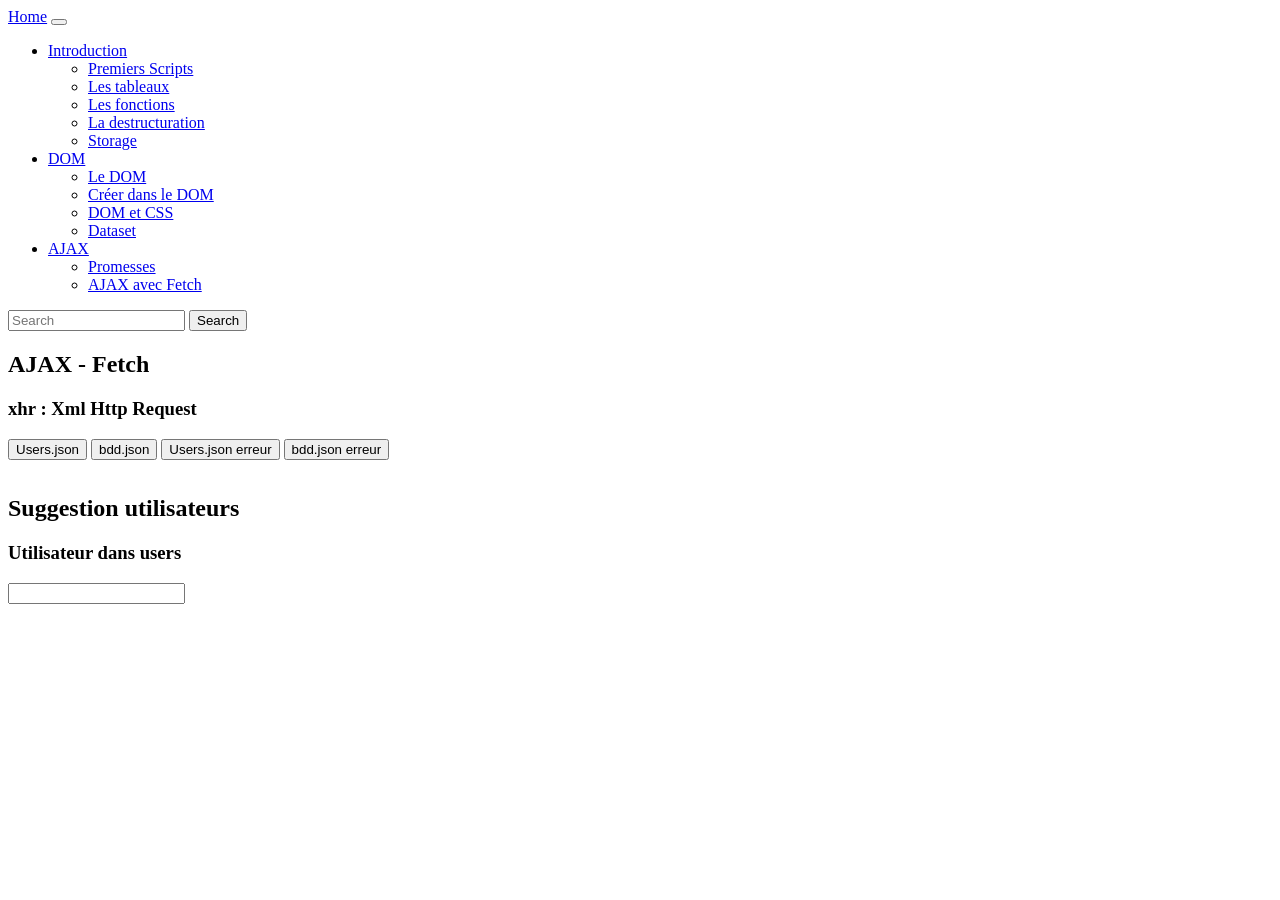
==== ajax/fetch.html @ efc770c7 "AJAX : fetch p-1" ====
<!DOCTYPE html>
<html lang="fr">

<head>
    <meta charset="UTF-8">
    <meta name="viewport" content="width=device-width, initial-scale=1.0">
    <title>Formation Javascript Ecmascript</title>
    <link rel="stylesheet" href="../css/bootstrap.css" />
    <script src="../js/bootstrap.bundle.js"></script>
    <script src="../js/script.js"></script>
    <script>
        loaded(function () {
            
        });
    </script>
</head>

<body>
    <nav class="navbar navbar-expand-lg bg-light">
        <div class="container-fluid">
            <a class="navbar-brand" href="../">Home</a>
            <button class="navbar-toggler" type="button" data-bs-toggle="collapse"
                data-bs-target="#navbarSupportedContent" aria-controls="navbarSupportedContent" aria-expanded="false"
                aria-label="Toggle navigation">
                <span class="navbar-toggler-icon"></span>
            </button>
            <div class="collapse navbar-collapse" id="navbarSupportedContent">
                <ul class="navbar-nav me-auto mb-2 mb-lg-0">
                    <li class="nav-item dropdown">
                        <a class="nav-link dropdown-toggle" href="#" role="button" data-bs-toggle="dropdown"
                            aria-expanded="false">
                            Introduction
                        </a>
                        <ul class="dropdown-menu">
                            <li><a class="dropdown-item" href="../introduction/index.html">Premiers Scripts</a></li>
                            <li><a class="dropdown-item" href="../introduction/tableaux.html">Les tableaux</a></li>
                            <li><a class="dropdown-item" href="../introduction/fonctions.html">Les fonctions</a></li>
                            <li><a class="dropdown-item" href="../introduction/destructuration.html">La
                                    destructuration</a></li>
                            <li><a class="dropdown-item" href="../introduction/storage.html">Storage</a></li>
                        </ul>
                    </li>
                    <li class="nav-item dropdown">
                        <a class="nav-link dropdown-toggle" href="#" role="button" data-bs-toggle="dropdown"
                            aria-expanded="false">
                            DOM
                        </a>
                        <ul class="dropdown-menu">
                            <li><a class="dropdown-item" href="../dom/index.html">Le DOM</a></li>
                            <li><a class="dropdown-item" href="../dom/dom.html">Créer dans le DOM</a></li>
                            <li><a class="dropdown-item" href="../dom/css.html">DOM et CSS</a></li>
                            <li><a class="dropdown-item" href="../dom/dataset.html">Dataset</a></li>
                        </ul>
                    </li>
                    <li class="nav-item dropdown">
                        <a class="nav-link dropdown-toggle" href="#" role="button" data-bs-toggle="dropdown"
                            aria-expanded="false">
                            AJAX
                        </a>
                        <ul class="dropdown-menu">
                            <li><a class="dropdown-item" href="../ajax/index.html">Promesses</a></li>
                            <li><a class="dropdown-item" href="../ajax/fetch.html">AJAX avec Fetch</a></li>
                        </ul>
                    </li>
                </ul>
                <form class="d-flex" role="search">
                    <input class="form-control me-2" type="search" placeholder="Search" aria-label="Search">
                    <button class="btn btn-outline-success" type="submit">Search</button>
                </form>
            </div>
        </div>
    </nav>
    <main class="container">
        <section class="row">
            <article class="col-lg-8">
                <header>
                    <h2>
                        AJAX - Fetch
                    </h2>
                </header>
                <main>
                    <h3>xhr : Xml Http Request</h3>
                    <p>
                        <button class="btn btn-secondary btn-sm read" data-url="../resource/users.json">
                            Users.json
                        </button>
                        <button class="btn btn-secondary btn-sm read" data-url="../resource/bdd.json">
                            bdd.json
                        </button> 
                        <button class="btn btn-secondary btn-sm read" data-url="../resources/users.json">
                            Users.json erreur
                        </button>
                        <button class="btn btn-secondary btn-sm read" data-url="../resources/bdd.json">
                            bdd.json erreur
                        </button>
                    </p>
                    <table id="result" class="table table-striped">
                        <thead class="table-dark">
                            
                        </thead>
                        <tbody>

                        </tbody>
                    </table>
                </main>
            </article>
            <article class="col-lg-4">
                <header>
                    <h2>Suggestion utilisateurs</h2>
                </header>
                <main>
                    <h3>Utilisateur dans users</h3>
                    <p>
                        <input type="text" id="searchUser" value="" class="form-control" />
                    </p>
                </main>
            </article>
        </section>
    </main>
</body>

</html>
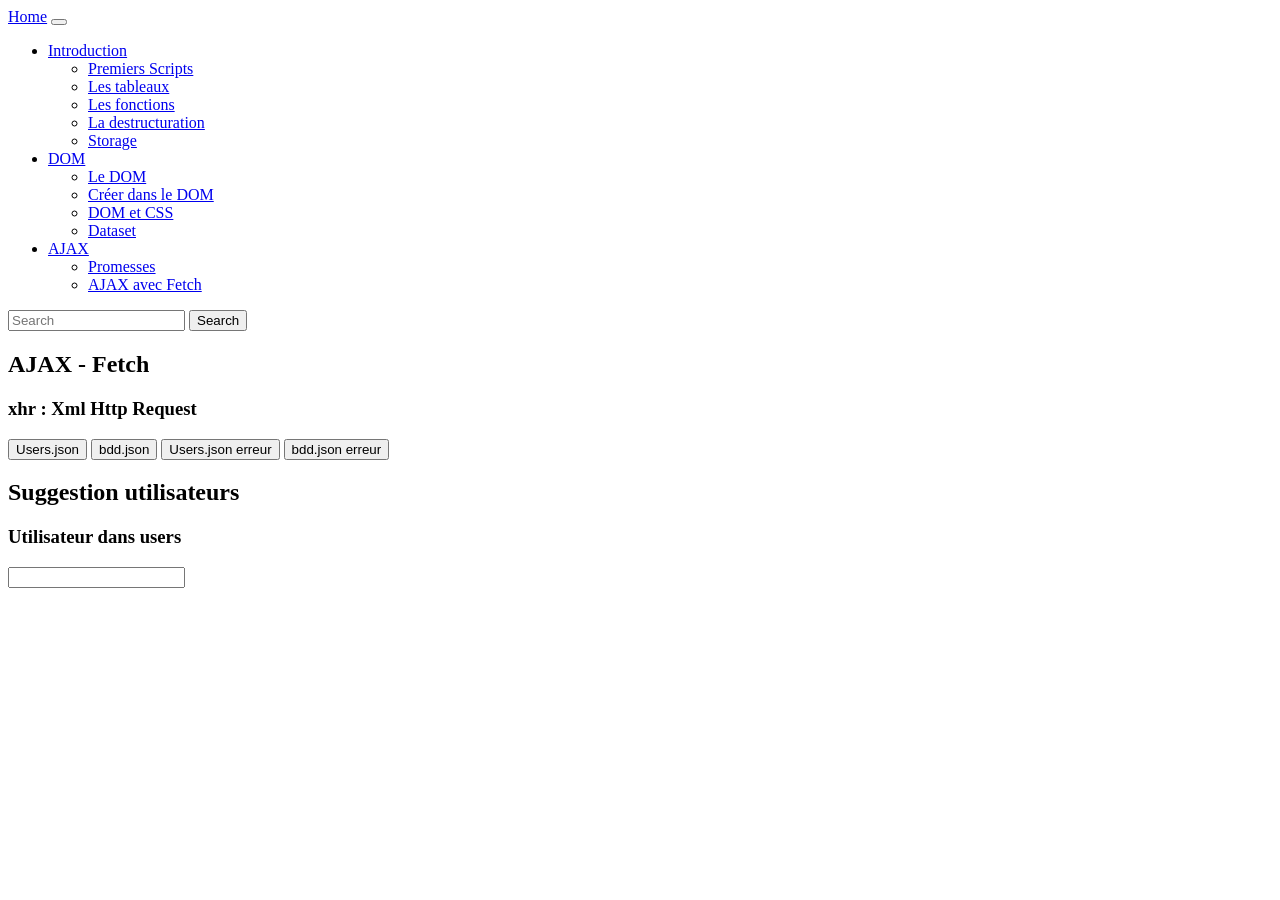
==== commit 2ef6342f: "AJAX : fetch p-2" ====
--- a/ajax/fetch.html
+++ b/ajax/fetch.html
@@ -10,7 +10,36 @@
     <script src="../js/script.js"></script>
     <script>
         loaded(function () {
-            
+            let resultTHead = qS('#result thead');
+            let resultTbody = qS('#result tbody');
+
+            /* aller chercher le ressource demandées avec fetch */
+
+            qSAll('button.read').forEach(btn => {
+                btn.addEventListener('click', function () {
+                    resultTHead.innerHTML = '';
+                    resultTbody.innerHTML = '';
+                    fetch(this.dataset.url)
+                    .then(response => {
+                        console.log(response);
+                        return response.json();
+                    })
+                    .then(function( data ){
+                        console.log(data);
+                        let tabResult = jsonToTableObject(data);
+                        resultTHead.innerHTML = tabResult[0];
+                        resultTbody.innerHTML = tabResult[1];
+                    })
+                    .catch( error=>{
+                        resultTbody.innerHTML = `<td class="alert alert-danger alert-dismissible fade show">
+                            <b>Erreur</b>
+                            <button type="button" class="btn-close" data-bs-dismiss="alert" aria-label="Close"></button>
+                            </td>`
+                    })
+                    .finally(()=>console.log('Fin de la requête'));
+                });
+            });
+
         });
     </script>
 </head>
@@ -86,7 +115,7 @@
                         </button>
                         <button class="btn btn-secondary btn-sm read" data-url="../resource/bdd.json">
                             bdd.json
-                        </button> 
+                        </button>
                         <button class="btn btn-secondary btn-sm read" data-url="../resources/users.json">
                             Users.json erreur
                         </button>
@@ -94,9 +123,25 @@
                             bdd.json erreur
                         </button>
                     </p>
+                    </main>
+                </article>
+                <article class="col-lg-4">
+                    <header>
+                        <h2>Suggestion utilisateurs</h2>
+                    </header>
+                    <main>
+                        <h3>Utilisateur dans users</h3>
+                        <p>
+                            <input type="text" id="searchUser" value="" class="form-control" />
+                        </p>
+                    </main>
+                </article>
+            </section>
+            <section class="row">
+                <article class="col-lg-12">
                     <table id="result" class="table table-striped">
                         <thead class="table-dark">
-                            
+
                         </thead>
                         <tbody>
 
@@ -104,17 +149,6 @@
                     </table>
                 </main>
             </article>
-            <article class="col-lg-4">
-                <header>
-                    <h2>Suggestion utilisateurs</h2>
-                </header>
-                <main>
-                    <h3>Utilisateur dans users</h3>
-                    <p>
-                        <input type="text" id="searchUser" value="" class="form-control" />
-                    </p>
-                </main>
-            </article>
         </section>
     </main>
 </body>
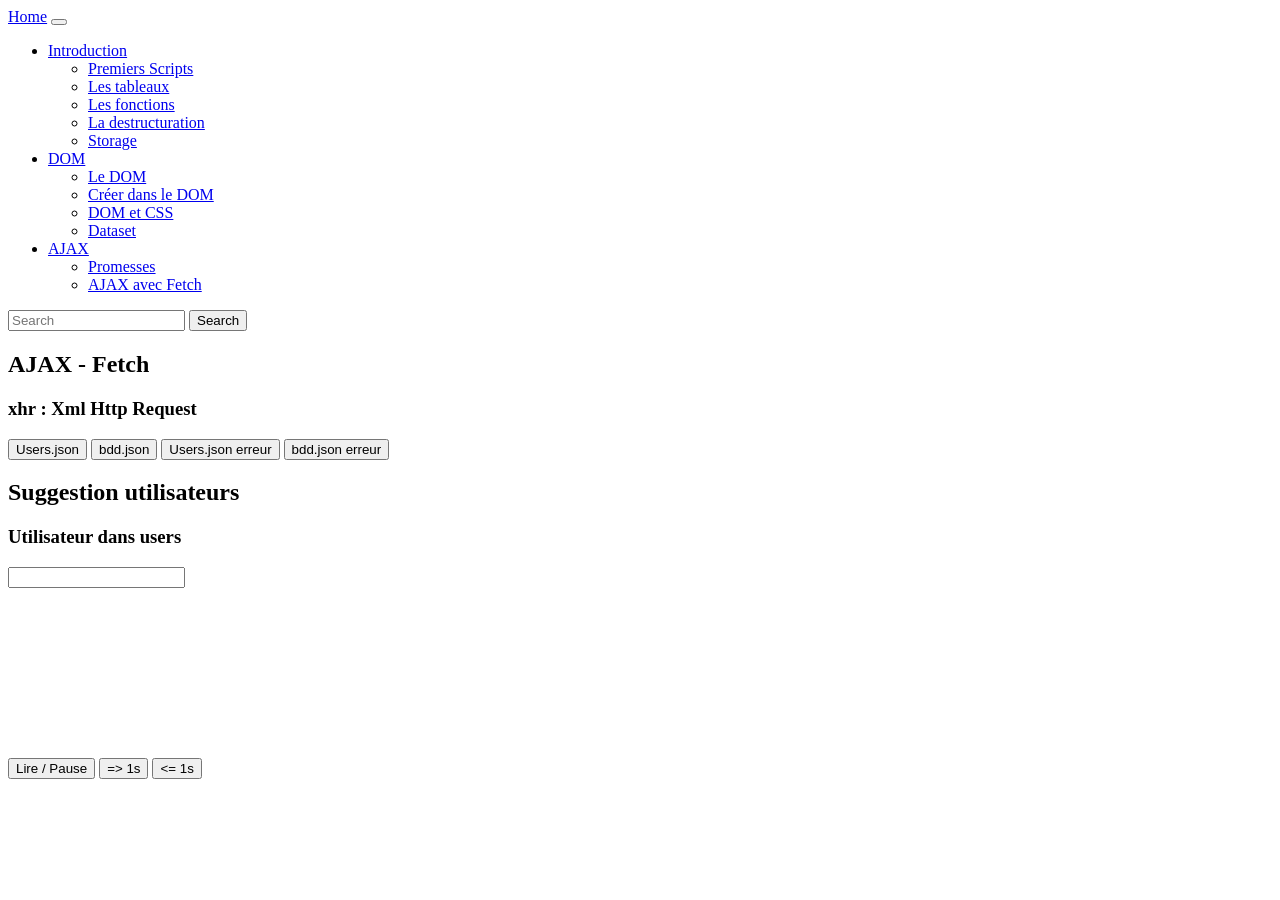
==== commit 88d2aee1: "javascript manipuler une vidéo" ====
--- a/ajax/fetch.html
+++ b/ajax/fetch.html
@@ -20,24 +20,78 @@
                     resultTHead.innerHTML = '';
                     resultTbody.innerHTML = '';
                     fetch(this.dataset.url)
-                    .then(response => {
-                        console.log(response);
-                        return response.json();
-                    })
-                    .then(function( data ){
-                        console.log(data);
-                        let tabResult = jsonToTableObject(data);
-                        resultTHead.innerHTML = tabResult[0];
-                        resultTbody.innerHTML = tabResult[1];
-                    })
-                    .catch( error=>{
-                        resultTbody.innerHTML = `<td class="alert alert-danger alert-dismissible fade show">
+                        .then(response => {
+                            //console.log(response);
+                            return response.json();
+                        })
+                        .then(function (data) {
+                            //console.log(data);
+                            let tabResult = jsonResultSearch(data);
+                            resultTHead.innerHTML = tabResult[0];
+                            resultTbody.innerHTML = tabResult[1];
+                        })
+                        .catch(error => {
+                            resultTbody.innerHTML = `<td class="alert alert-danger alert-dismissible fade show">
                             <b>Erreur</b>
                             <button type="button" class="btn-close" data-bs-dismiss="alert" aria-label="Close"></button>
                             </td>`
-                    })
-                    .finally(()=>console.log('Fin de la requête'));
+                        })
+                        .finally(() => console.log('Fin de la requête'));
                 });
+            });
+
+            /* suggestion - recherche utilisateurs */
+
+            let searchUser = qS('#searchUser');
+            searchUser.addEventListener('keyup', function () {
+                let search = searchUser.value;
+                if (search.length >= 3) {
+                    resultTHead.innerHTML = '';
+                    resultTbody.innerHTML = '';
+                    fetch('../resource/users.json')
+                        .then(response => {
+                            //console.log(response);
+                            return response.json();
+                        })
+                        .then(function (data) {
+                            //console.log(data);
+                            let tabResult = jsonResultSearch(data, search);
+                            resultTHead.innerHTML = tabResult[0];
+                            resultTbody.innerHTML = tabResult[1];
+                        })
+                        .catch(error => {
+                            resultTbody.innerHTML = `<td class="alert alert-danger alert-dismissible fade show">
+                            <b>Erreur</b>
+                            <button type="button" class="btn-close" data-bs-dismiss="alert" aria-label="Close"></button>
+                            </td>`
+                        })
+                        .finally(() => console.log('Fin de la requête'));
+                } else {
+                    resultTHead.innerHTML = '';
+                    resultTbody.innerHTML = '';
+                }
+            });
+
+            let play = qS('#play');
+            let ff1s = qS('#ff1s');
+            let rw1s = qS('#rw1s');
+            let video = qS('video')
+            play.addEventListener('click', function(){
+                if(video.paused){
+                    video.play();
+                    play.innerHTML = 'Pause';
+                }else{
+                    video.pause();
+                    play.innerHTML = 'Play';
+                }
+            });
+
+            ff1s.addEventListener('click', function(){
+                video.currentTime = video.currentTime + 1;
+            });
+
+            rw1s.addEventListener('click', function(){
+                video.currentTime = video.currentTime - 1;
             });
 
         });
@@ -123,31 +177,48 @@
                             bdd.json erreur
                         </button>
                     </p>
-                    </main>
-                </article>
-                <article class="col-lg-4">
-                    <header>
-                        <h2>Suggestion utilisateurs</h2>
-                    </header>
-                    <main>
-                        <h3>Utilisateur dans users</h3>
-                        <p>
-                            <input type="text" id="searchUser" value="" class="form-control" />
-                        </p>
-                    </main>
-                </article>
-            </section>
-            <section class="row">
-                <article class="col-lg-12">
-                    <table id="result" class="table table-striped">
-                        <thead class="table-dark">
-
-                        </thead>
-                        <tbody>
-
-                        </tbody>
-                    </table>
                 </main>
+            </article>
+            <article class="col-lg-4">
+                <header>
+                    <h2>Suggestion utilisateurs</h2>
+                </header>
+                <main>
+                    <h3>Utilisateur dans users</h3>
+                    <p>
+                        <input type="text" id="searchUser" value="" class="form-control" />
+                    </p>
+                </main>
+            </article>
+        </section>
+        <section class="row">
+            <article class="col-lg-12">
+                <table id="result" class="table table-striped">
+                    <thead class="table-dark">
+
+                    </thead>
+                    <tbody>
+
+                    </tbody>
+                </table>
+            </article>
+        </section>
+        <section class="row">
+            <article class="col-12">
+                <video>
+                    <source src="../media/Big_Buck_Bunny_360_10s_1MB.mp4" />
+                </video>
+                <div class="controls">
+                    <button id="play" class="btn btn-outline-primary pause">
+                        Lire / Pause
+                    </button>
+                    <button id="ff1s" class="btn btn-outline-primary pause">
+                        => 1s
+                    </button>
+                    <button id="rw1s" class="btn btn-outline-primary pause">
+                        <= 1s
+                    </button>
+                </div>
             </article>
         </section>
     </main>
